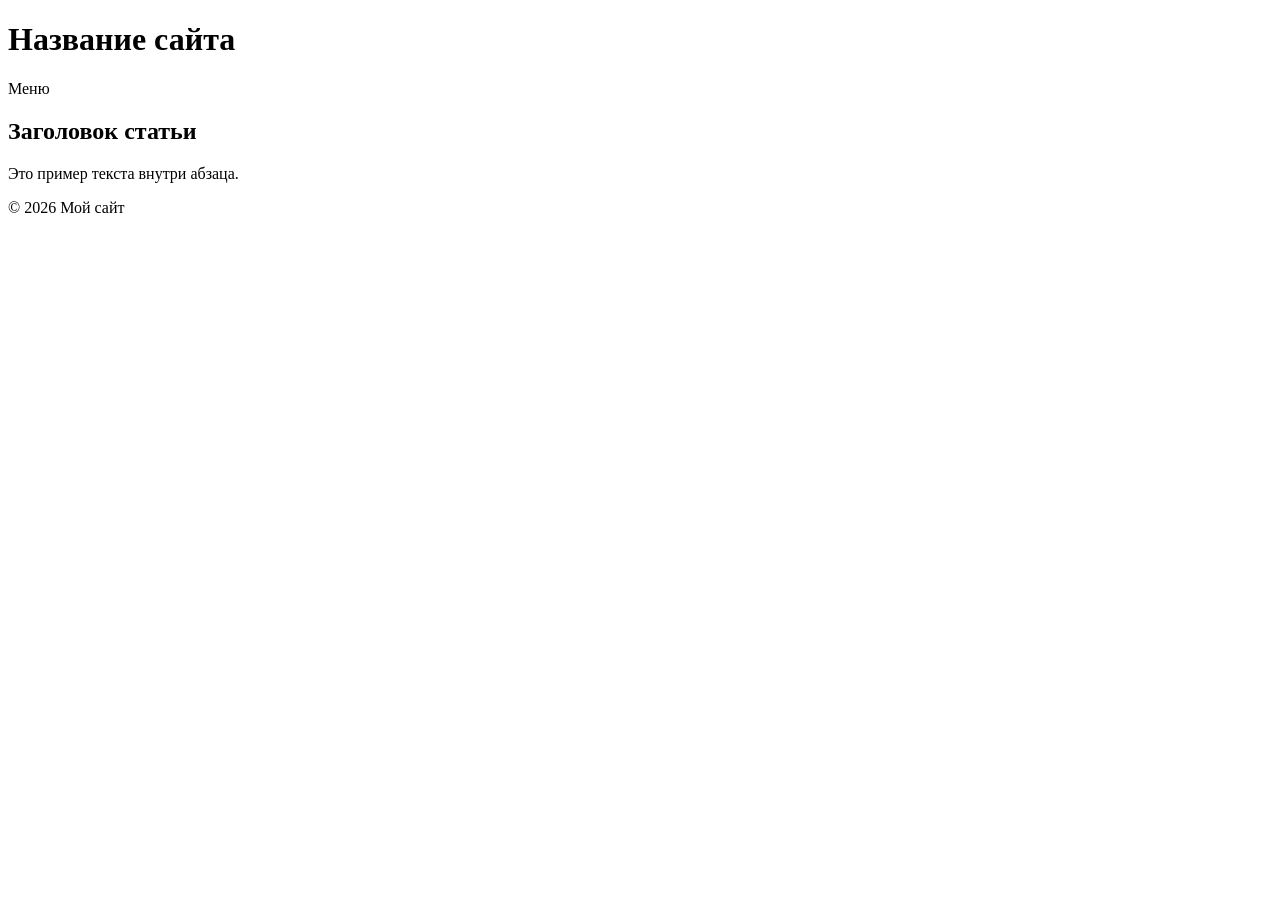
==== page2.html @ 33c3ae57 "add page2" ====
<!DOCTYPE html>
<html lang="ru">
<head>
    <meta charset="UTF-8">
    <meta name="viewport" content="width=device-width, initial-scale=1.0">
    <title>Заголовок страницы</title>
</head>
<body>
    <header>
        <h1>Название сайта</h1>
        <nav>Меню</nav>
    </header>

    <main>
        <article>
            <h2>Заголовок статьи</h2>
            <p>Это пример текста внутри абзаца.</p>
        </article>
    </main>

    <footer>
        <p>&copy; 2026 Мой сайт</p>
    </footer>
</body>
</html>
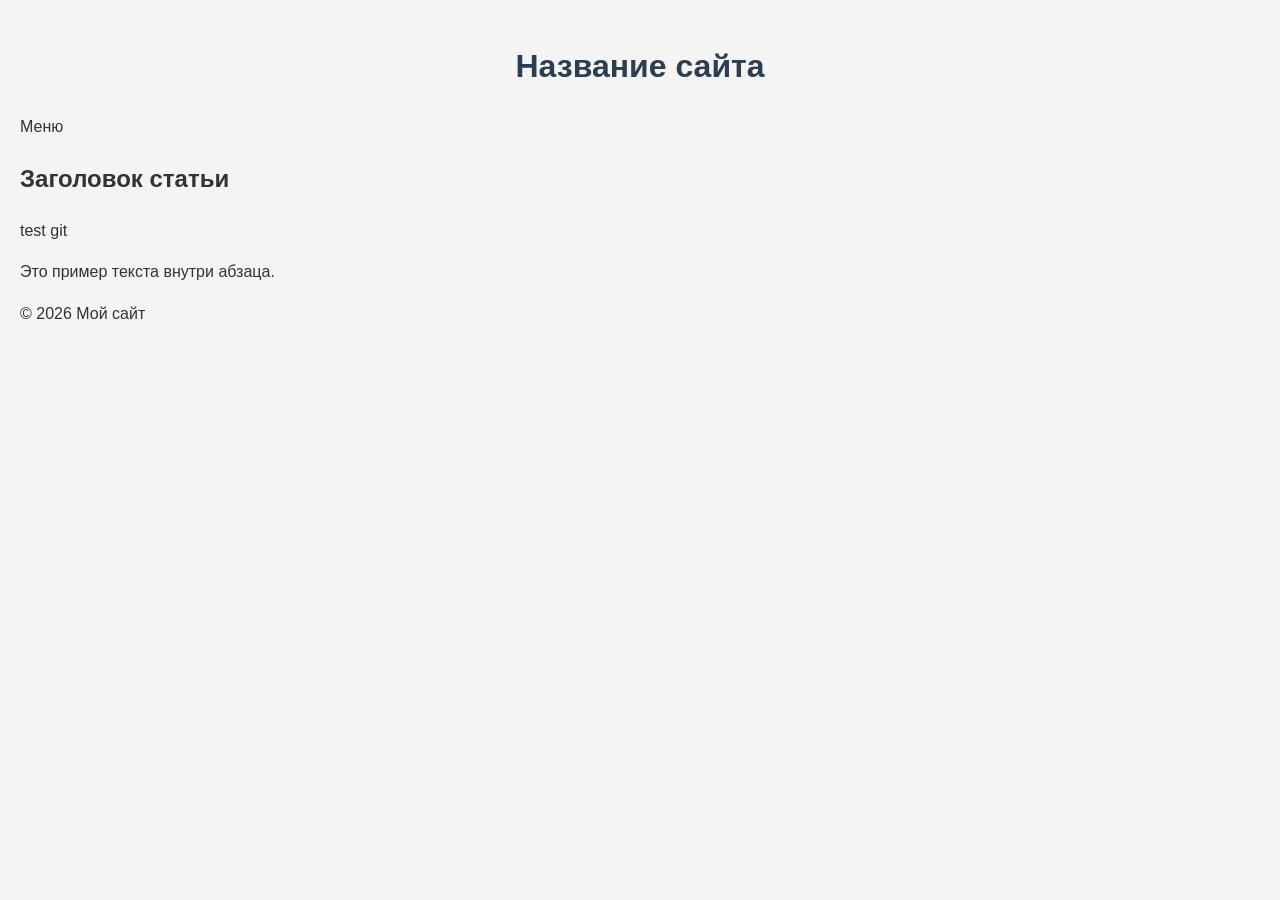
==== commit e1102b66: "refactor css correct" ====
--- a/page2.html
+++ b/page2.html
@@ -4,6 +4,7 @@
     <meta charset="UTF-8">
     <meta name="viewport" content="width=device-width, initial-scale=1.0">
     <title>Заголовок страницы</title>
+    <link rel="stylesheet" href="style.css">
 </head>
 <body>
     <header>
@@ -14,7 +15,8 @@
     <main>
         <article>
             <h2>Заголовок статьи</h2>
-            <p>Это пример текста внутри абзаца.</p>
+	    <p>test git</p>
+	    <p>Это пример текста внутри абзаца.</p>
         </article>
     </main>
 
--- a/style.css
+++ b/style.css
@@ -0,0 +1,36 @@
+/* Основные стили для всей страницы */
+body {
+    font-family: Arial, sans-serif; /* Шрифт (без засечек) {Link: школыw3 https://www.schoolsw3.com/css/css_font_websafe.php} */
+    background-color: #f4f4f4; /* Светло-серый фон [1] */
+    color: #333; /* Темный цвет текста */
+    line-height: 1.6;
+    margin: 0;
+    padding: 20px;
+}
+
+/* Стилизация заголовка */
+h1 {
+    color: #2c3e50;
+    text-align: center;
+}
+
+/* Стилизация контейнера */
+.container {
+    max-width: 800px;
+    margin: 0 auto;
+    background: #fff;
+    padding: 20px;
+    border-radius: 8px; /* Закругленные углы */
+    box-shadow: 0 0 10px rgba(0,0,0,0.1);
+}
+
+/* Стилизация ссылок */
+a {
+    color: #3498db;
+    text-decoration: none;
+}
+
+a:hover {
+    text-decoration: underline; /* Подчеркивание при наведении */
+}
+
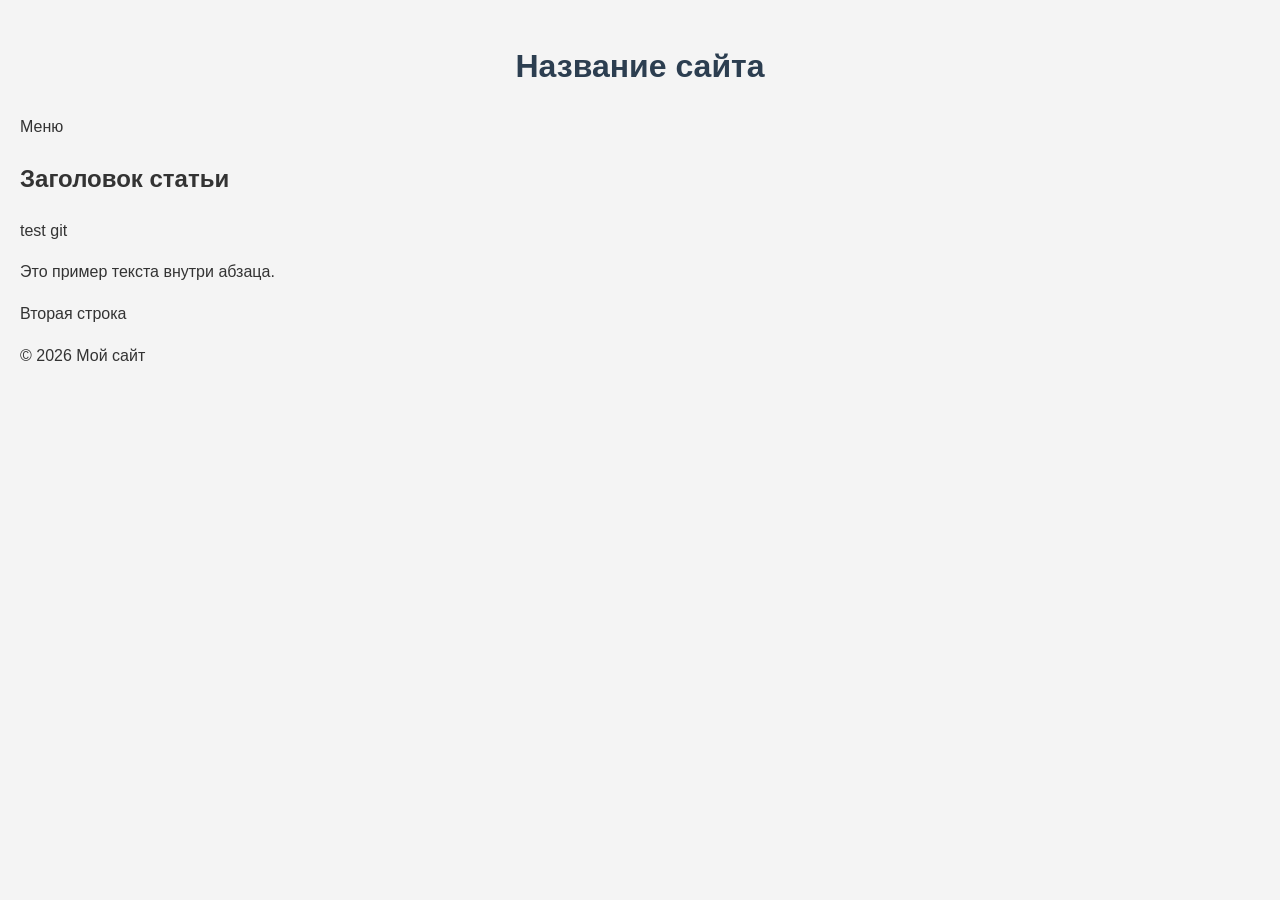
==== commit 75458095: "SUKA BLEAT" ====
--- a/page2.html
+++ b/page2.html
@@ -17,6 +17,7 @@
             <h2>Заголовок статьи</h2>
 	    <p>test git</p>
 	    <p>Это пример текста внутри абзаца.</p>
+	    <p>Вторая строка</p>
         </article>
     </main>
 
--- a/style.css
+++ b/style.css
@@ -18,7 +18,7 @@
 .container {
     max-width: 800px;
     margin: 0 auto;
-    background: #fff;
+    background: grey;
     padding: 20px;
     border-radius: 8px; /* Закругленные углы */
     box-shadow: 0 0 10px rgba(0,0,0,0.1);
